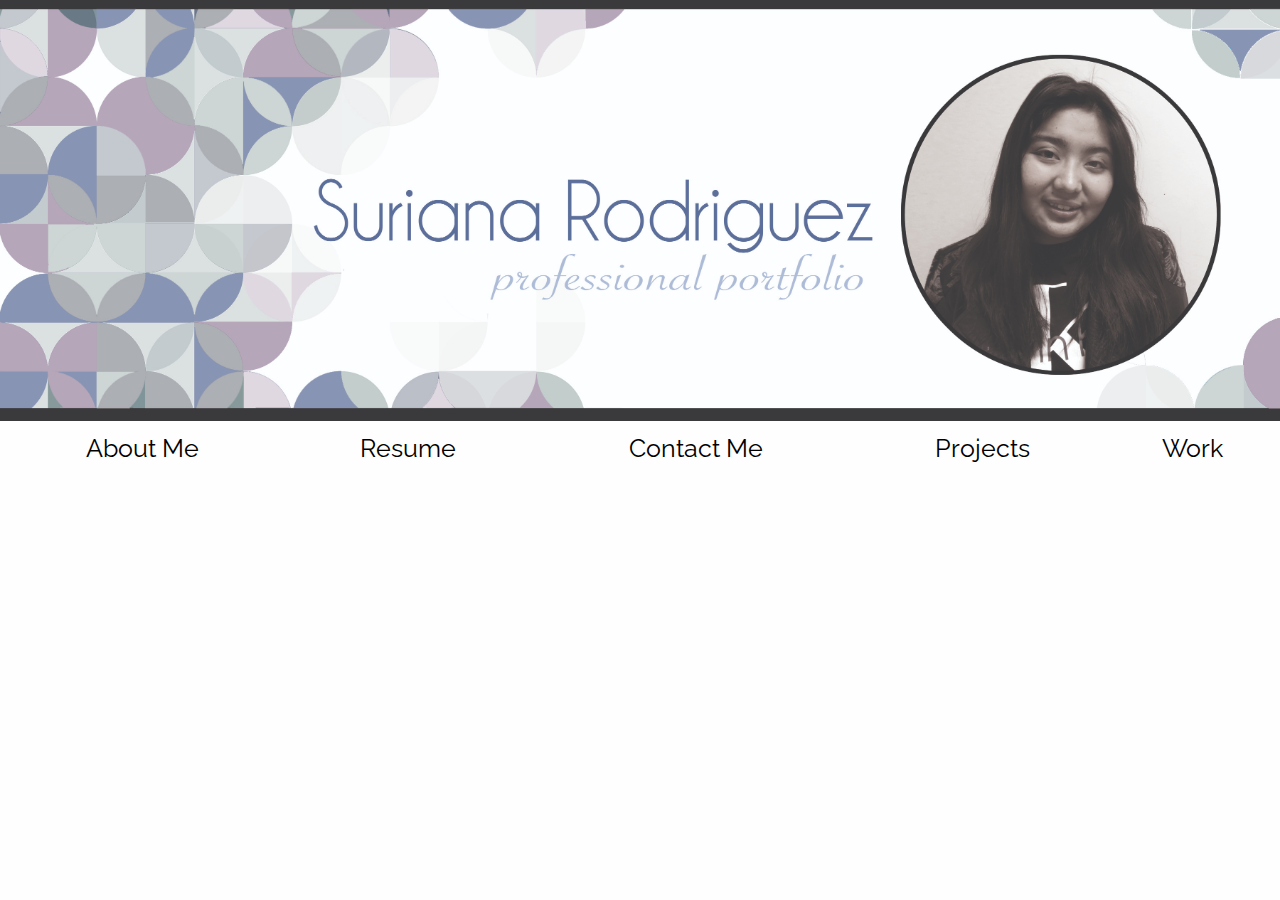
==== index.html @ afc22fc6 "Update index.html" ====
<!doctype html>
<html class="no-js" lang="en" dir="ltr">
  <head>
    <meta charset="utf-8">
    <meta http-equiv="x-ua-compatible" content="ie=edge">
    <meta name="viewport" content="width=device-width, initial-scale=1.0">
    <title> Suriana Rodriguez Digital Porfolio </title>
    <link rel="stylesheet" href="foundation.css">
    <link rel="stylesheet" href="app.css">
    <link href="https://fonts.googleapis.com/css?family=Raleway" rel="stylesheet">
  </head>
  <body>

<header>
<img src="suri2.jpg">
</header>

<table class="hvr-grow" style="width:100%">
<tr>
  <td> <center> <h4> <a href="Aboutme.html">About Me</a> </h4> </center> </td>
  <td> <center> <h4> <a href="Resume.html">Resume</a> </h4> </center> </td>
  <td> <center> <h4> <a href="Contactme.html">Contact Me</a> </h4> </center> </td>
  <td> <center> <h4> <a href="Projects.html">Projects</a> </h4> </center> </td>
  <td> <center> <h4> <a href="work.html">Work</a> </center> </h4> </td>
</tr>
</table>

    <script src="jquery.js"></script>
    <script src="what-input.js"></script>
    <script src="foundation.js"></script>
    <script src="app.js"></script>
  </body>
</html>
---- app.css ----
/* *************************************************************
GENERAL
************************************************************* */

* {
  outline: none;
}

.wrap {
  width: 90%;
  max-width: 1100px;
  margin: 0px auto;
}

.nav {
  width: 95%;
}

body, h1, h3{
  font-family: 'Raleway', sans-serif;
}

/* *************************************************************
NAV - MOBILE
************************************************************* */

table a{
  display: block;
font-family: 'Raleway', sans-serif;
text-decoration: none;
color: black;
}

table a:hover{
  background-color: grey;

}

.title-bar {
  background-color: #222;
  height: 60px;
  padding-top: 17px
}

#mobile-menu {
  background-color: #222;
  padding: 10px;
}

#mobile-menu li {
  list-style: none;
}

#mobile-menu a {
  color: rgba(255, 255, 255, 0.6);
  font-weight: bold;
  line-height: 2;
}

#mobile-menu a hover {
  color: rgba(255, 255, 255, 0.8);
}

/* *************************************************************
NAV - DESKTOP
************************************************************* */
.nav-desktop {
  height: 60px;
  padding: 10px 0px 0px 0px;
  background-color: white;
  font-family: 'Josefin Sans', sans-serif;
  text-align: center;
}

.top-bar-left > h3 > a{
  font-family: 'Josefin Sans', sans-serif;
  color: black;
  padding: 30px 0px 0px 30px;

}

.top-bar-right {
  padding-top: 12px;
 
}

.menu> li > a{
  display: inline;
  background-color: white;
  color: black;
  font-size: 22px;
  top: 10px;
}

/* *************************************************************
HERO
************************************************************* */

.hero {
  height: 200vh;
  padding: 80px 0px;
  font-family: 'Josefin Sans', sans-serif;
  color: rgba(0,0,0,0.9);
  background-color: #D5D5D5;
}

.hero h1{
  text-align: center;
  font-family: 'Josefin Sans', sans-serif;
  letter-spacing: 2px;
  font-size: 60px;
  color: rgba(255, 255, 255, 0.8);
}

.hero p{
  letter-spacing: 1px;
  font-size: 22px;
  margin-bottom: 30px;
  margin-top: 50px;
}
.hero hr {
  background-color: rgba(0, 0, 0, 0.8);
}

.section-head {
  background-color: #6D7993;
  width: 40%;
  padding: 15px;
  justify-content: center;
  display: block;
  text-align: center;
  margin-left: auto;
  margin-right: auto;
}
/* *************************************************************
MAIN SECTION
************************************************************* */

.main {
  padding: 80px 0px;
}

.about-me {
  color: rgba(0, 0, 0, .9);
  margin-top: 80px;
  text-align: center;
  font-size: 16px;
  letter-spacing: 1px;
  line-height: 2em;
}

/* *************************************************************
FOOTER
************************************************************* */

footer {
  padding: 50px 0px 30px 0px;
  background-color: #96858F;
}

footer h4 {
  color: rgba(255, 255, 255, 0.3);
  font-size: 1.3em;
}

footer hr {
  border-color: rgba(255, 255, 255, 0.1);
  margin: 10px 0px;
}

footer a {
  display: block;
  color: rgba (255, 255, 255, 0.6);
  font-size: 0.8em;
}

footer a span {
  font-weight: bold;
  color: rgba (255, 255, 255, 0.3);
}

footer a:hover {
  color: rgba (255, 255, 255, 0.8);
}

/* *************************************************************
MEDIA QUERY
************************************************************* */

@media (max-width: 639px) {
  .nav-desktop {
    display: none;
  }
}

@@media (max-width: 875px){
  .hero h1,
  .hero p {
    width: 100%;
  }
}
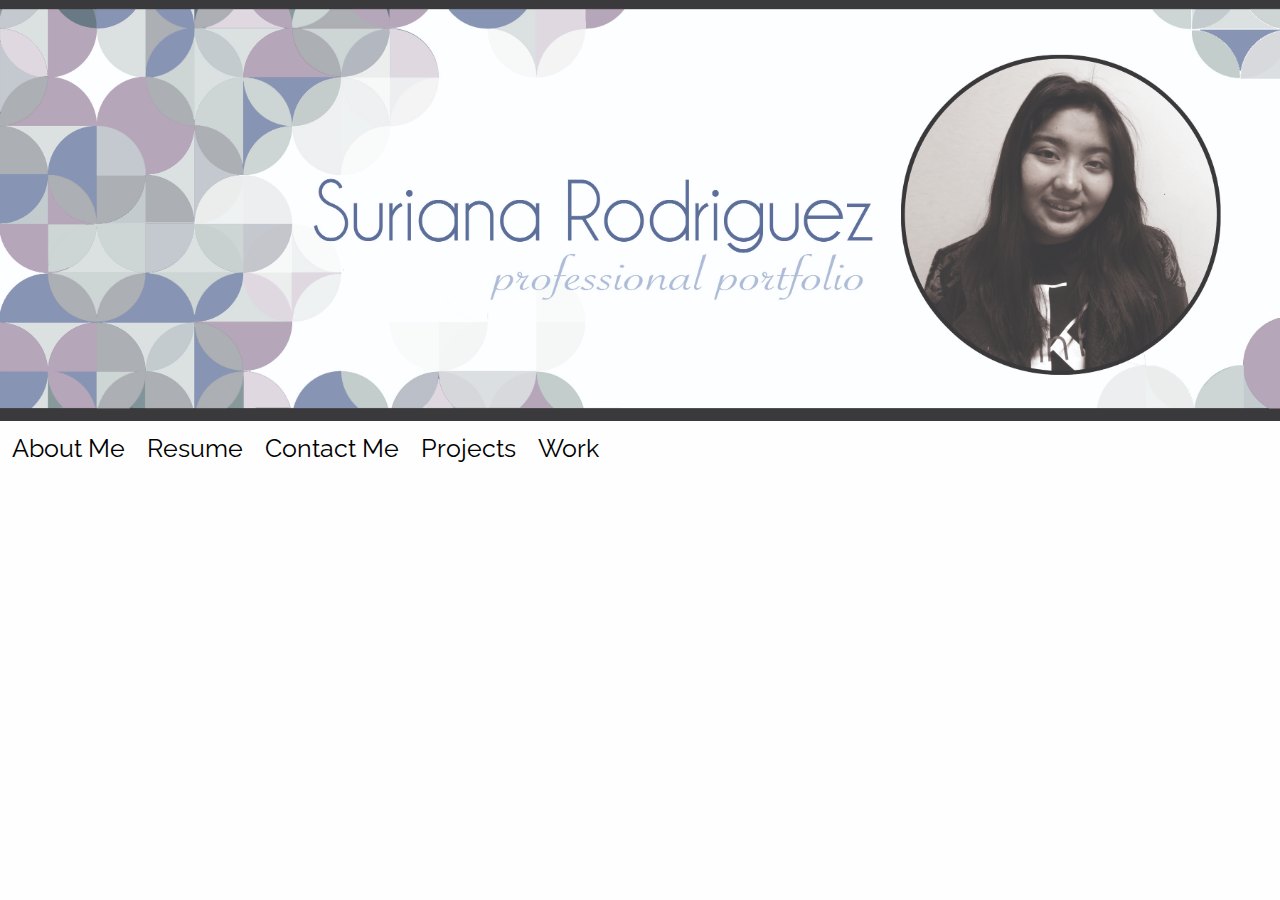
==== commit 1a35fe1e: "Update index.html" ====
--- a/index.html
+++ b/index.html
@@ -15,13 +15,13 @@
 <img src="suri2.jpg">
 </header>
 
-<table class="hvr-grow" style="width:100%">
+<table style="width:auto">
 <tr>
-  <td> <center> <h4> <a href="Aboutme.html">About Me</a> </h4> </center> </td>
-  <td> <center> <h4> <a href="Resume.html">Resume</a> </h4> </center> </td>
-  <td> <center> <h4> <a href="Contactme.html">Contact Me</a> </h4> </center> </td>
-  <td> <center> <h4> <a href="Projects.html">Projects</a> </h4> </center> </td>
-  <td> <center> <h4> <a href="work.html">Work</a> </center> </h4> </td>
+  <td class="hvr-grow" > <center> <h4> <a href="Aboutme.html">About Me</a> </h4> </center> </td>
+  <td class="hvr-grow" > <center> <h4> <a href="Resume.html">Resume</a> </h4> </center> </td>
+  <td class="hvr-grow" > <center> <h4> <a href="Contactme.html">Contact Me</a> </h4> </center> </td>
+  <td class="hvr-grow" > <center> <h4> <a href="Projects.html">Projects</a> </h4> </center> </td>
+  <td class="hvr-grow" > <center> <h4> <a href="work.html">Work</a> </center> </h4> </td>
 </tr>
 </table>
 
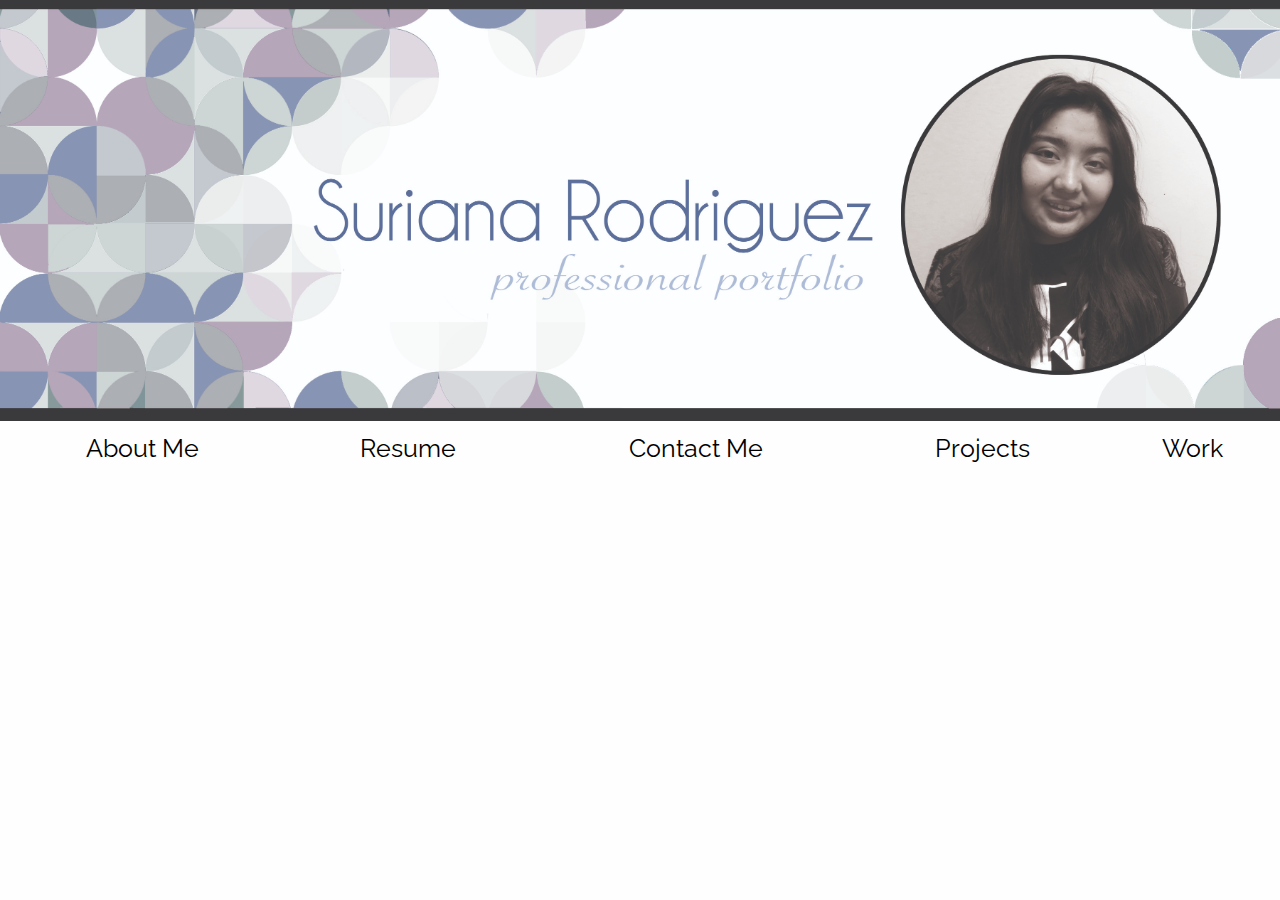
==== commit a24ced3b: "Update index.html" ====
--- a/index.html
+++ b/index.html
@@ -15,7 +15,7 @@
 <img src="suri2.jpg">
 </header>
 
-<table style="width:auto">
+<table style="width:100%;">
 <tr>
   <td class="hvr-grow" > <center> <h4> <a href="Aboutme.html">About Me</a> </h4> </center> </td>
   <td class="hvr-grow" > <center> <h4> <a href="Resume.html">Resume</a> </h4> </center> </td>
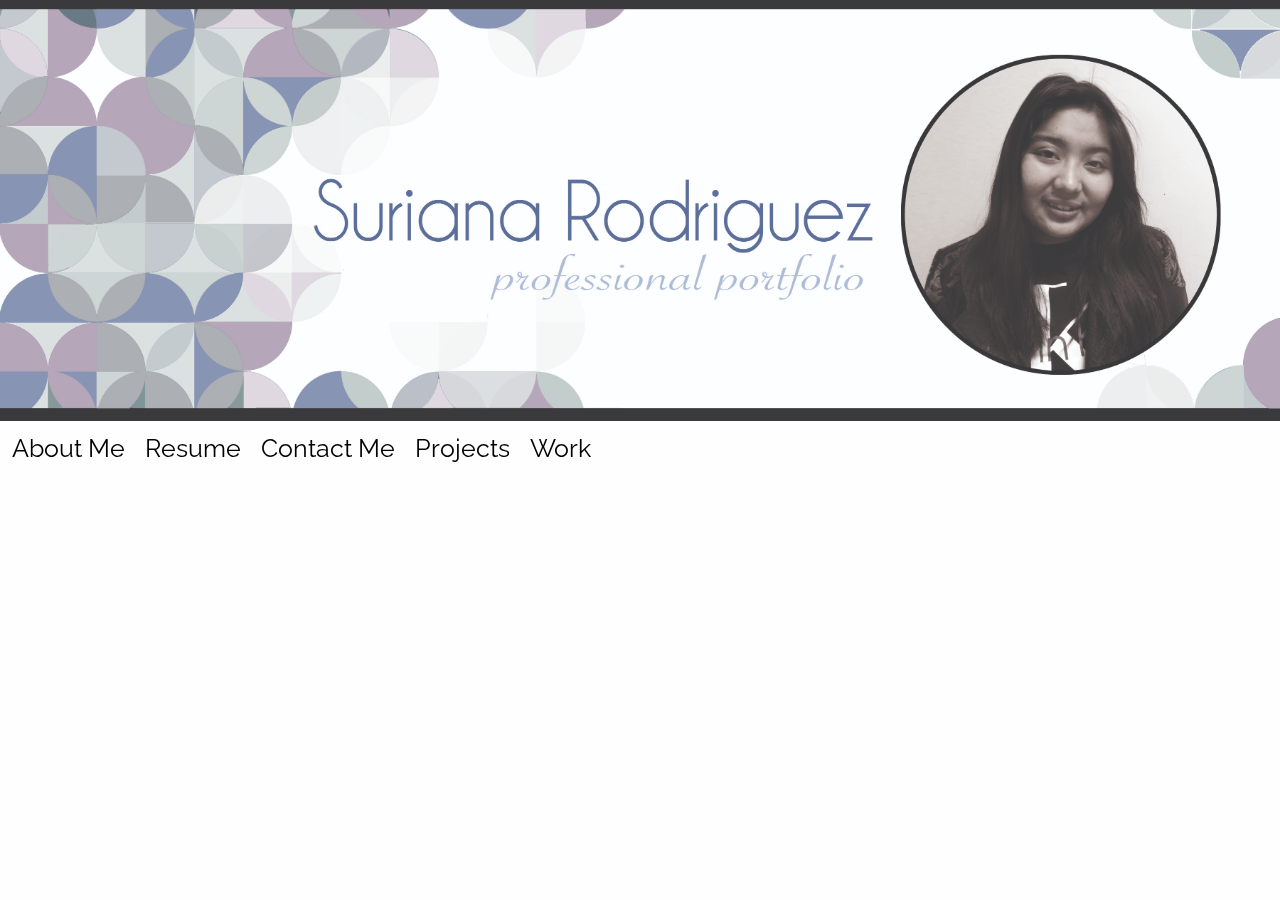
==== commit afea553f: "Update index.html" ====
--- a/index.html
+++ b/index.html
@@ -9,13 +9,13 @@
     <link rel="stylesheet" href="app.css">
     <link href="https://fonts.googleapis.com/css?family=Raleway" rel="stylesheet">
   </head>
-  <body>
+  <body class="body">
 
 <header>
 <img src="suri2.jpg">
 </header>
 
-<table style="width:100%;">
+<table style="width:100%">
 <tr>
   <td class="hvr-grow" > <center> <h4> <a href="Aboutme.html">About Me</a> </h4> </center> </td>
   <td class="hvr-grow" > <center> <h4> <a href="Resume.html">Resume</a> </h4> </center> </td>
--- a/app.css
+++ b/app.css
@@ -23,7 +23,6 @@
 /* *************************************************************
 NAV - MOBILE
 ************************************************************* */
-
 table a{
   display: block;
 font-family: 'Raleway', sans-serif;
@@ -32,9 +31,26 @@
 }
 
 table a:hover{
-  background-color: grey;
-
-}
+  text-decoration:none;
+  color:#6D7993;
+
+}
+.hvr-grow {
+  display: inline-block;
+  vertical-align: middle;
+  -webkit-transform: perspective(1px) translateZ(0);
+  transform: perspective(1px) translateZ(0);
+  box-shadow: 0 0 1px transparent;
+  -webkit-transition-duration: 0.3s;
+  transition-duration: 0.3s;
+  -webkit-transition-property: transform;
+  transition-property: transform;
+}
+.hvr-grow:hover, .hvr-grow:focus, .hvr-grow:active {
+  -webkit-transform: scale(1.1);
+  transform: scale(1.1);
+}
+
 
 .title-bar {
   background-color: #222;
@@ -64,7 +80,7 @@
 /* *************************************************************
 NAV - DESKTOP
 ************************************************************* */
-.nav-desktop {
+.top-bar.nav-desktop {
   height: 60px;
   padding: 10px 0px 0px 0px;
   background-color: white;
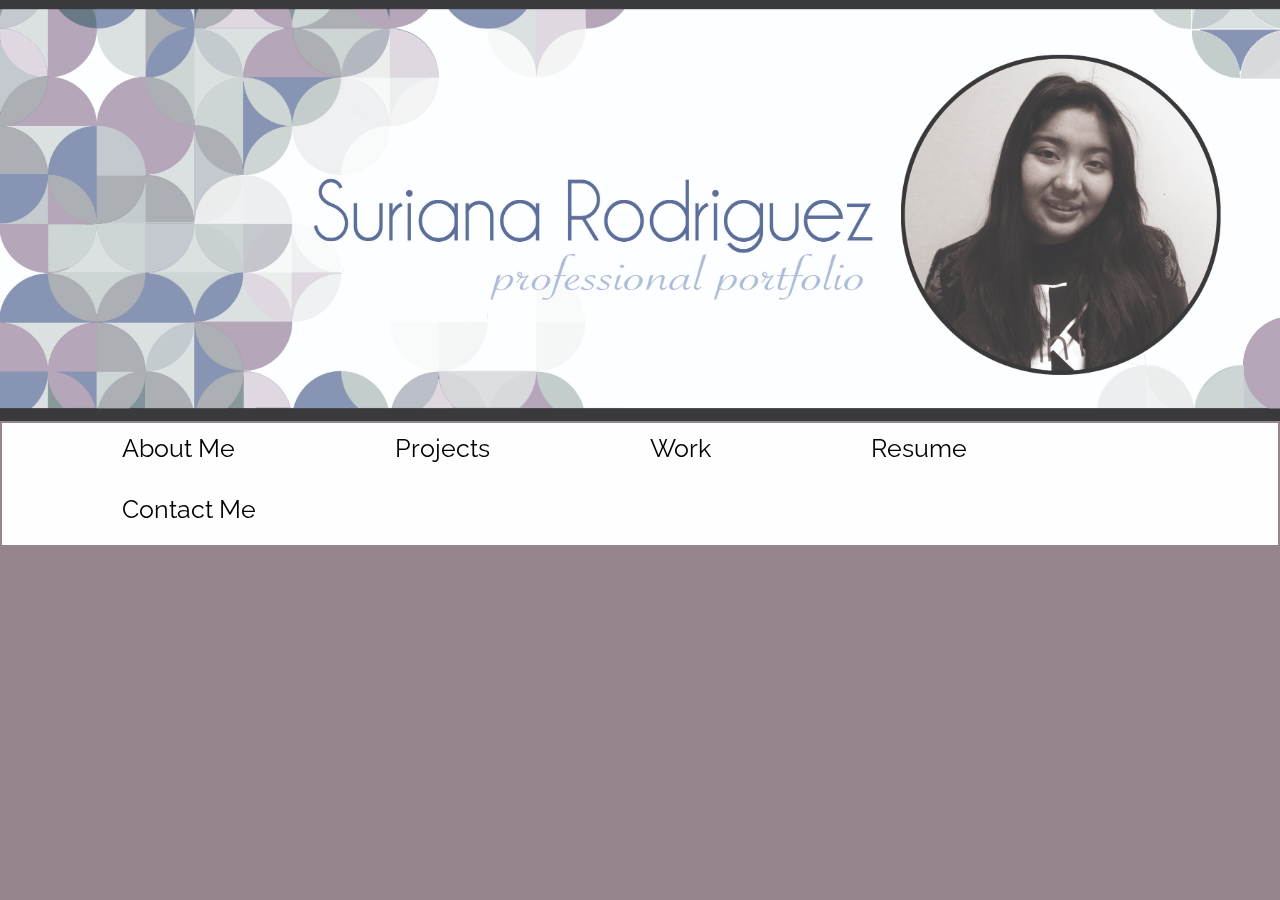
==== commit 64868739: "Update index.html" ====
--- a/index.html
+++ b/index.html
@@ -4,7 +4,8 @@
     <meta charset="utf-8">
     <meta http-equiv="x-ua-compatible" content="ie=edge">
     <meta name="viewport" content="width=device-width, initial-scale=1.0">
-    <title> Suriana Rodriguez Digital Porfolio </title>
+    <title><img src="http://www.endlessicons.com/wp-content/uploads/2013/06/heart-icon-614x460.png"> 
+    Suriana Rodriguez Digital Porfolio </title>
     <link rel="stylesheet" href="foundation.css">
     <link rel="stylesheet" href="app.css">
     <link href="https://fonts.googleapis.com/css?family=Raleway" rel="stylesheet">
@@ -15,13 +16,14 @@
 <img src="suri2.jpg">
 </header>
 
-<table style="width:100%">
+<table>
 <tr>
   <td class="hvr-grow" > <center> <h4> <a href="Aboutme.html">About Me</a> </h4> </center> </td>
+  <td class="hvr-grow" > <center> <h4> <a href="Projects.html">Projects</a> </h4> </center> </td>
+  <td class="hvr-grow" > <center> <h4> <a href="work.html">Work</a> </center> </h4> </td>
   <td class="hvr-grow" > <center> <h4> <a href="Resume.html">Resume</a> </h4> </center> </td>
   <td class="hvr-grow" > <center> <h4> <a href="Contactme.html">Contact Me</a> </h4> </center> </td>
-  <td class="hvr-grow" > <center> <h4> <a href="Projects.html">Projects</a> </h4> </center> </td>
-  <td class="hvr-grow" > <center> <h4> <a href="work.html">Work</a> </center> </h4> </td>
+  
 </tr>
 </table>
 
--- a/app.css
+++ b/app.css
@@ -19,15 +19,22 @@
 body, h1, h3{
   font-family: 'Raleway', sans-serif;
 }
-
+.body{
+background-color:#96858F;
+}
 /* *************************************************************
 NAV - MOBILE
 ************************************************************* */
 table a{
-  display: block;
+display: block;
 font-family: 'Raleway', sans-serif;
 text-decoration: none;
+text-align: center;
 color: black;
+margin-left:30px;
+margin-right:30px;
+padding-left:80px;
+ 
 }
 
 table a:hover{
@@ -171,7 +178,7 @@
 
 footer {
   padding: 50px 0px 30px 0px;
-  background-color: #96858F;
+  background-color: #9099A2;
 }
 
 footer h4 {
@@ -209,7 +216,7 @@
   }
 }
 
-@@media (max-width: 875px){
+@media (max-width: 875px){
   .hero h1,
   .hero p {
     width: 100%;
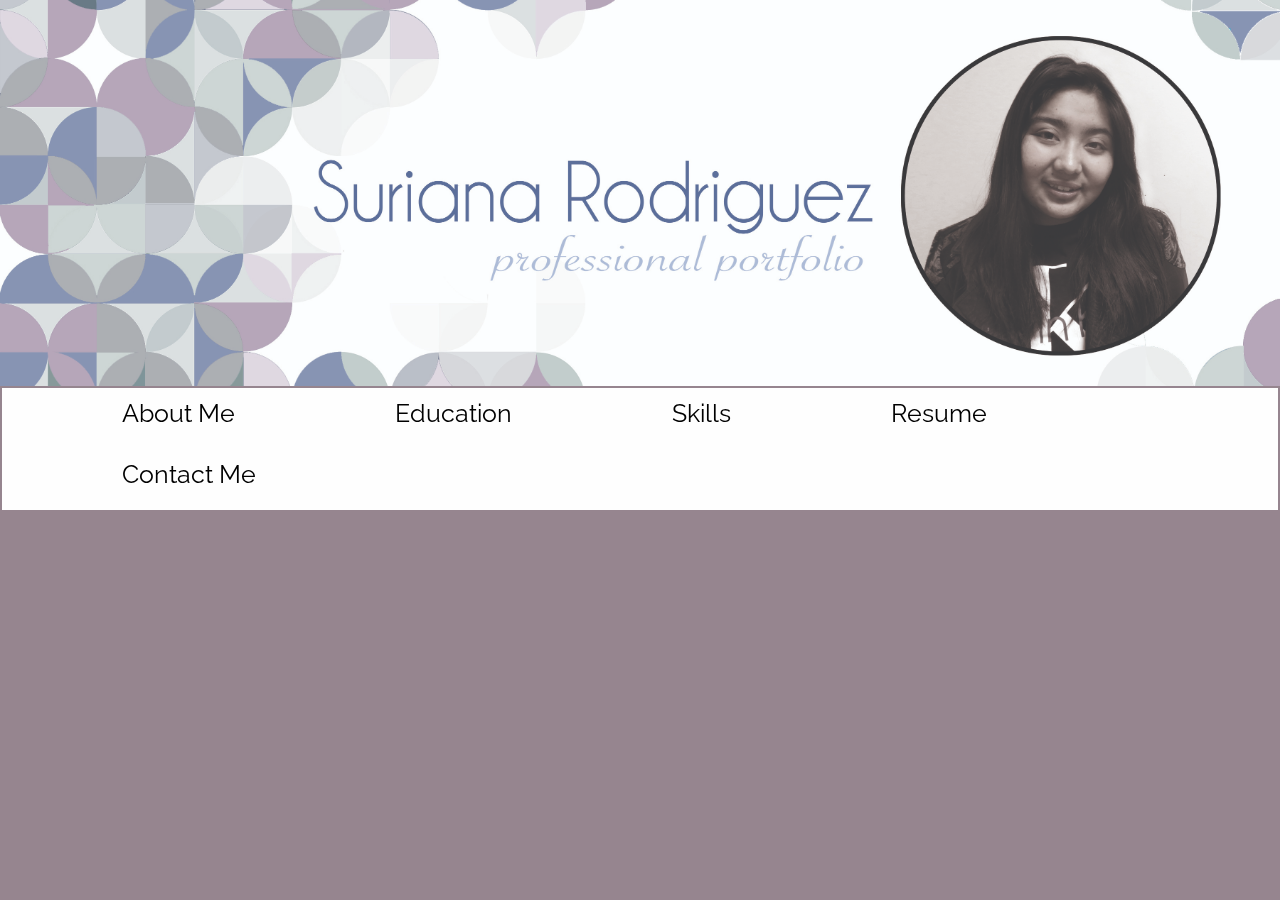
==== commit dc6d2b12: "Update index.html" ====
--- a/index.html
+++ b/index.html
@@ -4,7 +4,7 @@
     <meta charset="utf-8">
     <meta http-equiv="x-ua-compatible" content="ie=edge">
     <meta name="viewport" content="width=device-width, initial-scale=1.0">
-    <title><img src="http://www.endlessicons.com/wp-content/uploads/2013/06/heart-icon-614x460.png"> 
+    <title>
     Suriana Rodriguez Digital Porfolio </title>
     <link rel="stylesheet" href="foundation.css">
     <link rel="stylesheet" href="app.css">
@@ -19,9 +19,9 @@
 <table>
 <tr>
   <td class="hvr-grow" > <center> <h4> <a href="Aboutme.html">About Me</a> </h4> </center> </td>
-  <td class="hvr-grow" > <center> <h4> <a href="Projects.html">Projects</a> </h4> </center> </td>
-  <td class="hvr-grow" > <center> <h4> <a href="work.html">Work</a> </center> </h4> </td>
-  <td class="hvr-grow" > <center> <h4> <a href="Resume.html">Resume</a> </h4> </center> </td>
+  <td class="hvr-grow" > <center> <h4> <a href="education.html">Education</a> </h4> </center> </td>
+  <td class="hvr-grow" > <center> <h4> <a href="skills.html">Skills</a> </center> </h4> </td>
+  <td class="hvr-grow" > <center> <h4> <a href="Resume.html"><a href="https://necsd-my.sharepoint.com/personal/sr5756_students_necsd_net/Documents/Resume.docx?web=1" download>Resume</a></a> </h4> </center> </td>
   <td class="hvr-grow" > <center> <h4> <a href="Contactme.html">Contact Me</a> </h4> </center> </td>
   
 </tr>
--- a/app.css
+++ b/app.css
@@ -19,8 +19,15 @@
 body, h1, h3{
   font-family: 'Raleway', sans-serif;
 }
+body, h2{
+   font-family: 'Raleway', sans-serif;
+}
 .body{
 background-color:#96858F;
+}
+.name{
+ font-family: 'Rochester', cursive;
+ color:black;
 }
 /* *************************************************************
 NAV - MOBILE
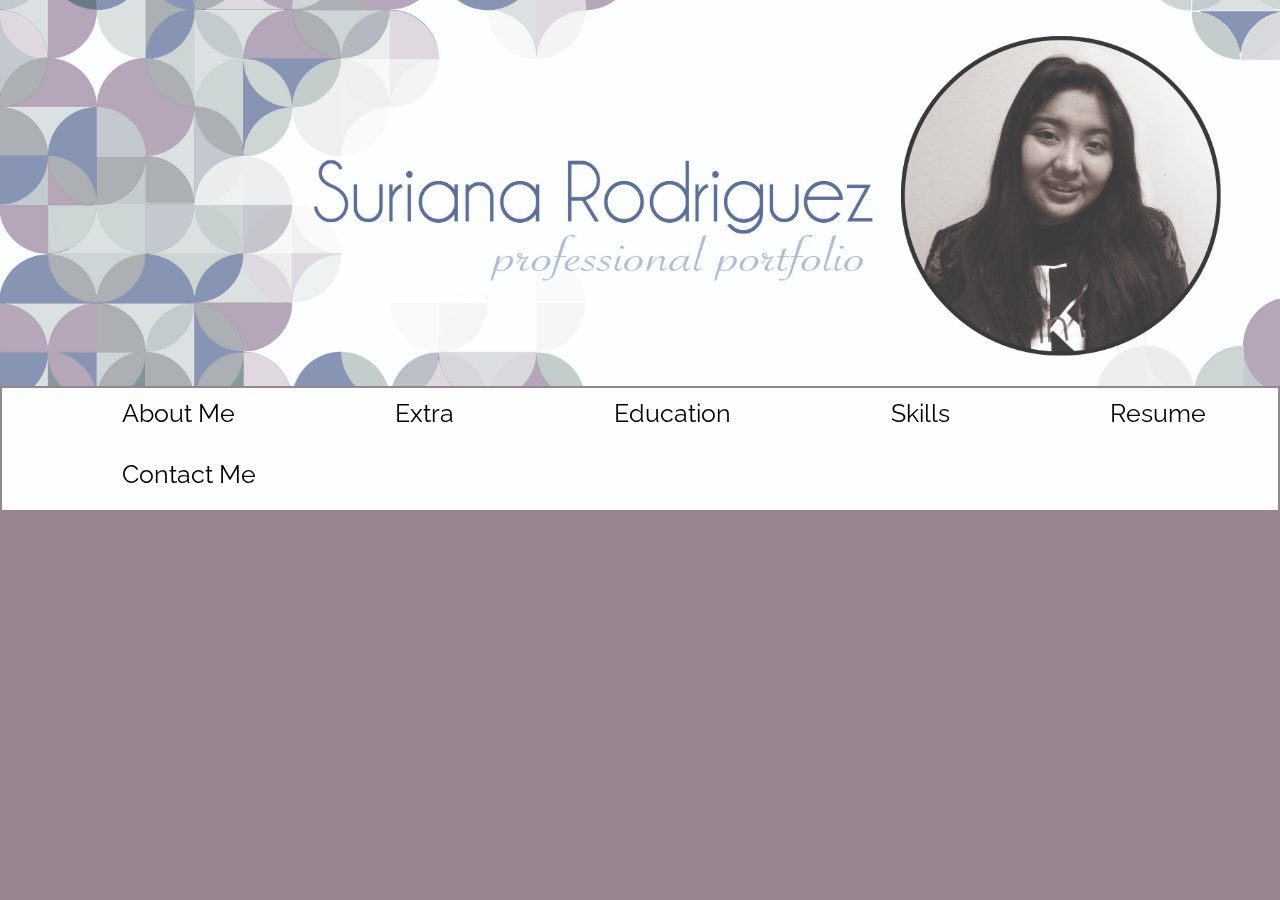
==== commit 88559331: "Update index.html" ====
--- a/index.html
+++ b/index.html
@@ -19,6 +19,7 @@
 <table>
 <tr>
   <td class="hvr-grow" > <center> <h4> <a href="Aboutme.html">About Me</a> </h4> </center> </td>
+  <td class="hvr-grow" > <center> <h4> <a href="Extra.html">Extra</a> </h4> </center> </td>
   <td class="hvr-grow" > <center> <h4> <a href="education.html">Education</a> </h4> </center> </td>
   <td class="hvr-grow" > <center> <h4> <a href="skills.html">Skills</a> </center> </h4> </td>
   <td class="hvr-grow" > <center> <h4> <a href="Resume.html"><a href="https://necsd-my.sharepoint.com/personal/sr5756_students_necsd_net/Documents/Resume.docx?web=1" download>Resume</a></a> </h4> </center> </td>
